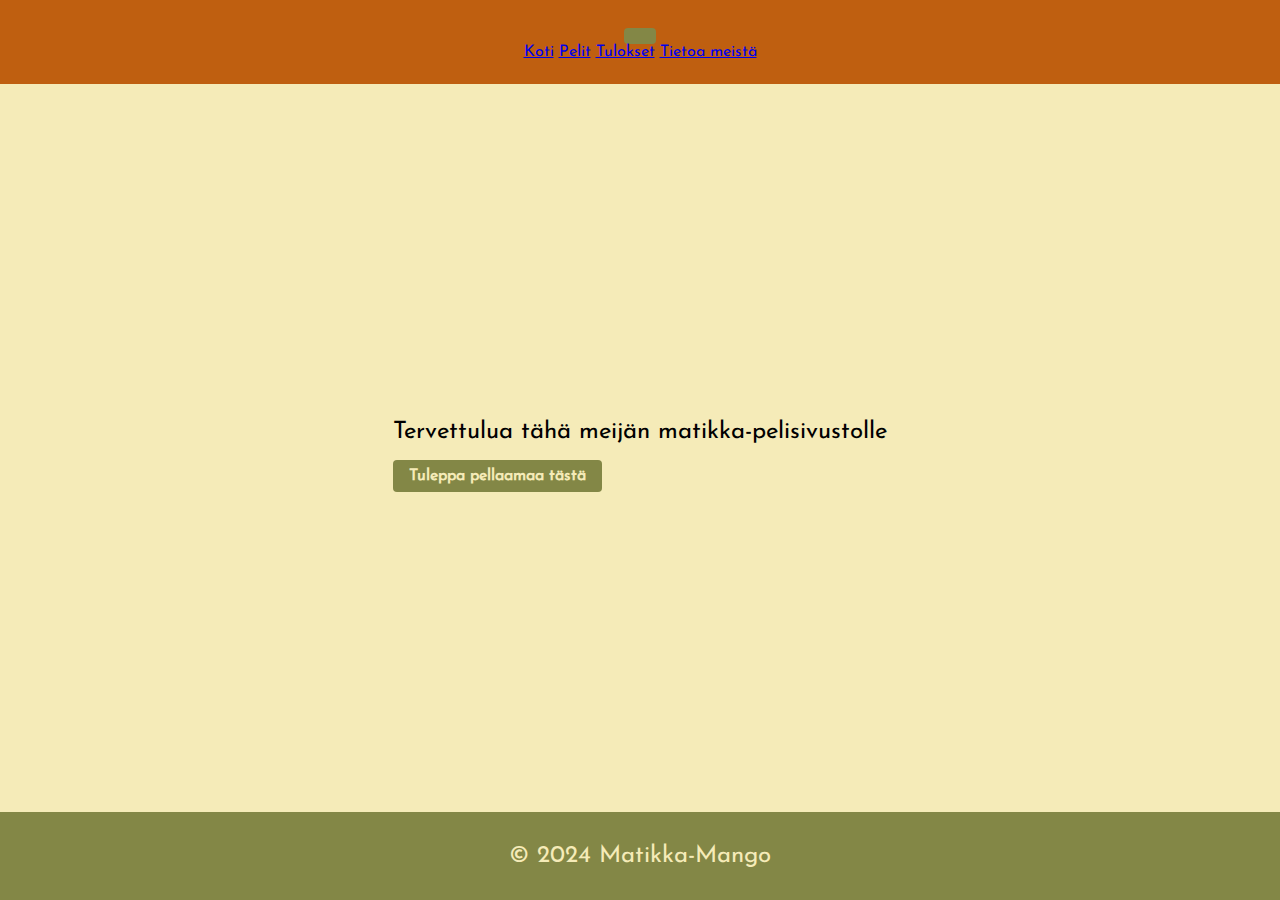
==== index.html @ 691cbc84 "Muutettu tiedostojen nimet, ja lisätty navbarin yritetty keskitys" ====
<!DOCTYPE html>
<html lang="en">

<head>
    <meta charset="UTF-8">
    <meta name="viewport" content="width=device-width, initial-scale=1.0">
    <title>Matikka-pelisivusto</title>
    <link href="https://cdn.jsdelivr.net/npm/bootstrap@5.3.2/dist/css/bootstrap.min.css" rel="stylesheet" integrity="sha384-T3c6CoIi6uLrA9TneNEoa7RxnatzjcDSCmG1MXxSR1GAsXEV/Dwwykc2MPK8M2HN" crossorigin="anonymous">
    <link rel="stylesheet" href="./css/style_main.css">
</head>

<body class="font-josefin-sans">
    <header>
        <nav class="navbar navbar-expand-lg">
            <div class="container-fluid">
                <button class="navbar-toggler" type="button" data-bs-toggle="collapse" data-bs-target="#navbarNavAltMarkup" aria-controls="navbarNavAltMarkup" aria-expanded="false" aria-label="Toggle navigation">
                    <span class="navbar-toggler-icon"></span>
                </button>
                <div class="collapse navbar-collapse d-flex justify-content-center align-items-center" id="navbarNavAltMarkup">
                    <div class="navbar-nav">
                        <a class="nav-link active" aria-current="page" href="index.html">Koti</a>
                        <a class="nav-link" href="pelit.html">Pelit</a>
                        <a class="nav-link" href="tulokset.html">Tulokset</a>
                        <a class="nav-link" href="info.html">Tietoa meistä</a>
                    </div>
                </div>
            </div>
        </nav>
    </header>

    <main class="d-flex flex-column justify-content-center align-items-center">
        <div class="text-center p-3">
            <p class="h2 mb-4">Tervettulua tähä meijän matikka-pelisivustolle</p>
            <button class="btn">Tuleppa pellaamaa tästä</button>
        </div>
    </main>
    <footer>
        <p class="text-center">© 2024 Matikka-Mango</p>
    </footer>
    <script src="https://code.jquery.com/jquery-3.6.0.min.js" integrity="sha256-/xUj+3OJU5yExlq6GSYGSHk7tPXh+clISz1zjrhA1DH0=" crossorigin="anonymous"></script>
    <script src="https://cdn.jsdelivr.net/npm/bootstrap@5.3.2/dist/js/bootstrap.bundle.min.js" integrity="sha384-C6RzsynM9kWDrMNeT87bh95OGNyZPhcTNXj1NW7RuBCsyN/o0jlpcV8Qyq46cDfL" crossorigin="anonymous"></script>
    <script src="js/functions.js"></script>
</body>

</html>
---- css/style_main.css ----
@font-face {
    font-family: 'Josefin Sans';
    src: url(../fonts/JosefinSans-Regular.ttf)
}

body, h1, p, button {
    font-family: 'Josefin Sans', sans-serif;
}

body {
    background-color: #F5EBB8; /* light beige */
    color: #000000; /* black */
    margin: 0;
    height: 100vh;
    display: flex;
    flex-direction: column;
}

header {
    background-color: #BF5F10; /* brown */
    color: #DB9B31; /* light brown */
    padding: 24px 0;
    text-align: center;
}

main {
    flex-grow: 1;
    display: flex;
    align-items: center;
    justify-content: center;
}

footer {
    background-color: #838746; /* olive */
    color: #F5EBB8; /* light beige */
    padding: 16px 0;
    text-align: center;
}

h1 {
    margin: 0;
    font-size: 1.875rem; /* 30px */
    font-weight: 700;
}

p {
    font-size: 1.5rem; /* 24px */
    margin: 16px 0;
}

button {
    background-color: #838746; /* olive */
    color: #F5EBB8; /* light beige */
    padding: 8px 16px;
    border: none;
    border-radius: 4px;
    font-size: 1rem; /* 16px */
    font-weight: 700;
    cursor: pointer;
    transition: background-color 0.3s ease;
}

button:hover {
    background-color: #DB9B31; /* light brown */
}
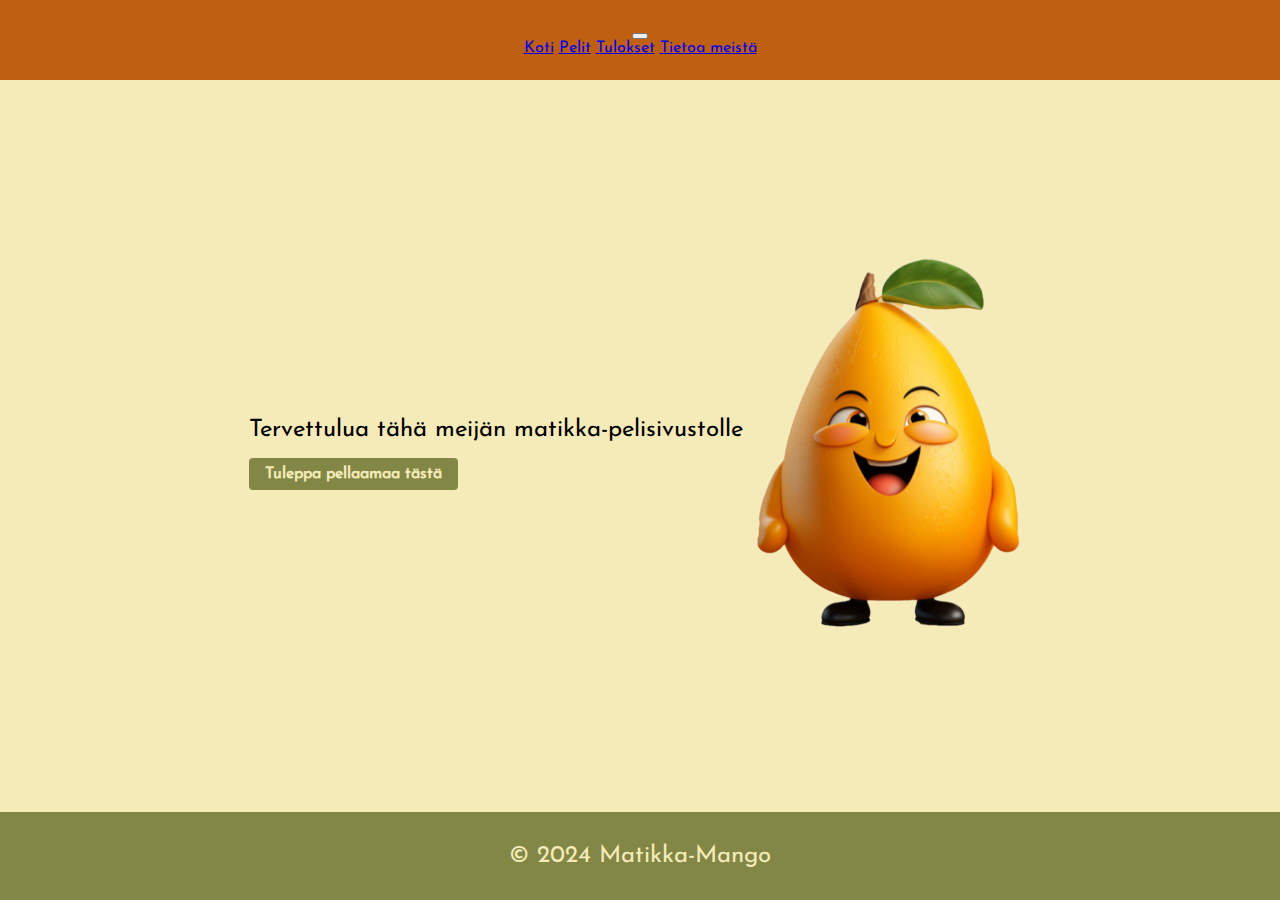
==== commit 51d8c0ab: "mango_happy_kuva" ====
--- a/index.html
+++ b/index.html
@@ -16,7 +16,7 @@
                 <button class="navbar-toggler" type="button" data-bs-toggle="collapse" data-bs-target="#navbarNavAltMarkup" aria-controls="navbarNavAltMarkup" aria-expanded="false" aria-label="Toggle navigation">
                     <span class="navbar-toggler-icon"></span>
                 </button>
-                <div class="collapse navbar-collapse d-flex justify-content-center align-items-center" id="navbarNavAltMarkup">
+                <div class="collapse navbar-collapse justify-content-center align-items-center" id="navbarNavAltMarkup">
                     <div class="navbar-nav">
                         <a class="nav-link active" aria-current="page" href="index.html">Koti</a>
                         <a class="nav-link" href="pelit.html">Pelit</a>
@@ -33,6 +33,7 @@
             <p class="h2 mb-4">Tervettulua tähä meijän matikka-pelisivustolle</p>
             <button class="btn">Tuleppa pellaamaa tästä</button>
         </div>
+        <img src="/images/mangohappy.png" alt="mangohappy">
     </main>
     <footer>
         <p class="text-center">© 2024 Matikka-Mango</p>
--- a/css/style_main.css
+++ b/css/style_main.css
@@ -48,7 +48,7 @@
     margin: 16px 0;
 }
 
-button {
+.btn {
     background-color: #838746; /* olive */
     color: #F5EBB8; /* light beige */
     padding: 8px 16px;
@@ -60,6 +60,6 @@
     transition: background-color 0.3s ease;
 }
 
-button:hover {
+.btn:hover {
     background-color: #DB9B31; /* light brown */
 }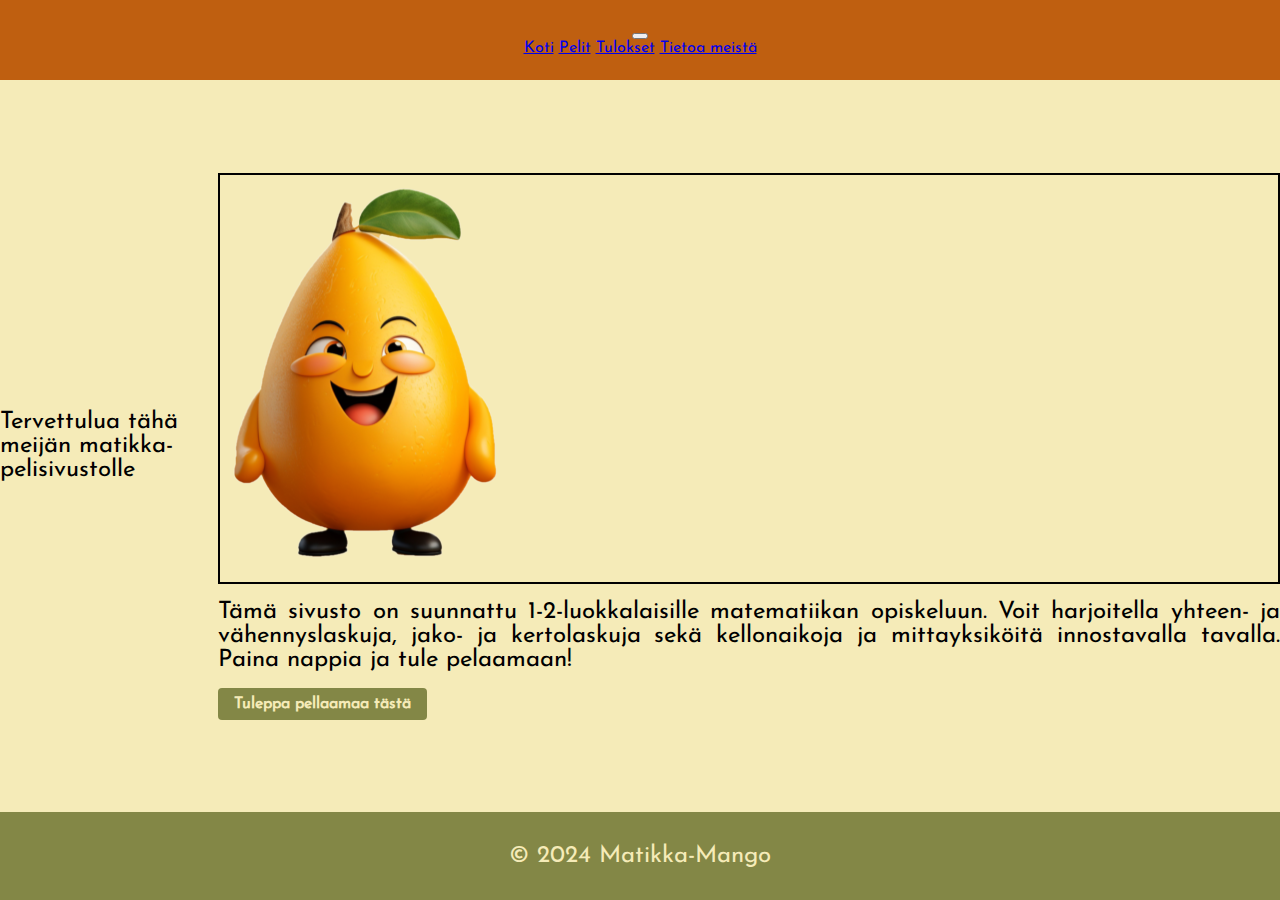
==== commit 757e7b91: "Lisätty esittelyteksti ja muokattu asemointia." ====
--- a/index.html
+++ b/index.html
@@ -28,12 +28,18 @@
         </nav>
     </header>
 
-    <main class="d-flex flex-column justify-content-center align-items-center">
+    <main class="d-flex flex-column justify-content-center align-items-center m-4">
         <div class="text-center p-3">
             <p class="h2 mb-4">Tervettulua tähä meijän matikka-pelisivustolle</p>
-            <button class="btn">Tuleppa pellaamaa tästä</button>
         </div>
-        <img src="/images/mangohappy.png" alt="mangohappy">
+        <div class="row">
+            <div id="mango" class="col-md-5 mx-4 pl-4 d-flex justify-content-center">
+                <img src="/images/mangohappy.png" alt="mangohappy" class="img-fluid">
+            </div>
+            <div class="col-md-5 p-4">
+                <p id="text" class="pb-2">Tämä sivusto on suunnattu 1-2-luokkalaisille matematiikan opiskeluun. Voit harjoitella yhteen- ja vähennyslaskuja, jako- ja kertolaskuja sekä kellonaikoja ja mittayksiköitä innostavalla tavalla. Paina nappia ja tule pelaamaan!</p>
+                <button class="btn p-4 m-4">Tuleppa pellaamaa tästä</button>
+            </div>
     </main>
     <footer>
         <p class="text-center">© 2024 Matikka-Mango</p>
--- a/css/style_main.css
+++ b/css/style_main.css
@@ -62,4 +62,17 @@
 
 .btn:hover {
     background-color: #DB9B31; /* light brown */
+}
+
+#mango {
+    border: 2px solid #000000;
+}
+
+img:hover {
+    transform: rotate(360deg);
+    transition: 2s; 
+    }
+
+#text {
+    text-align: justify;
 }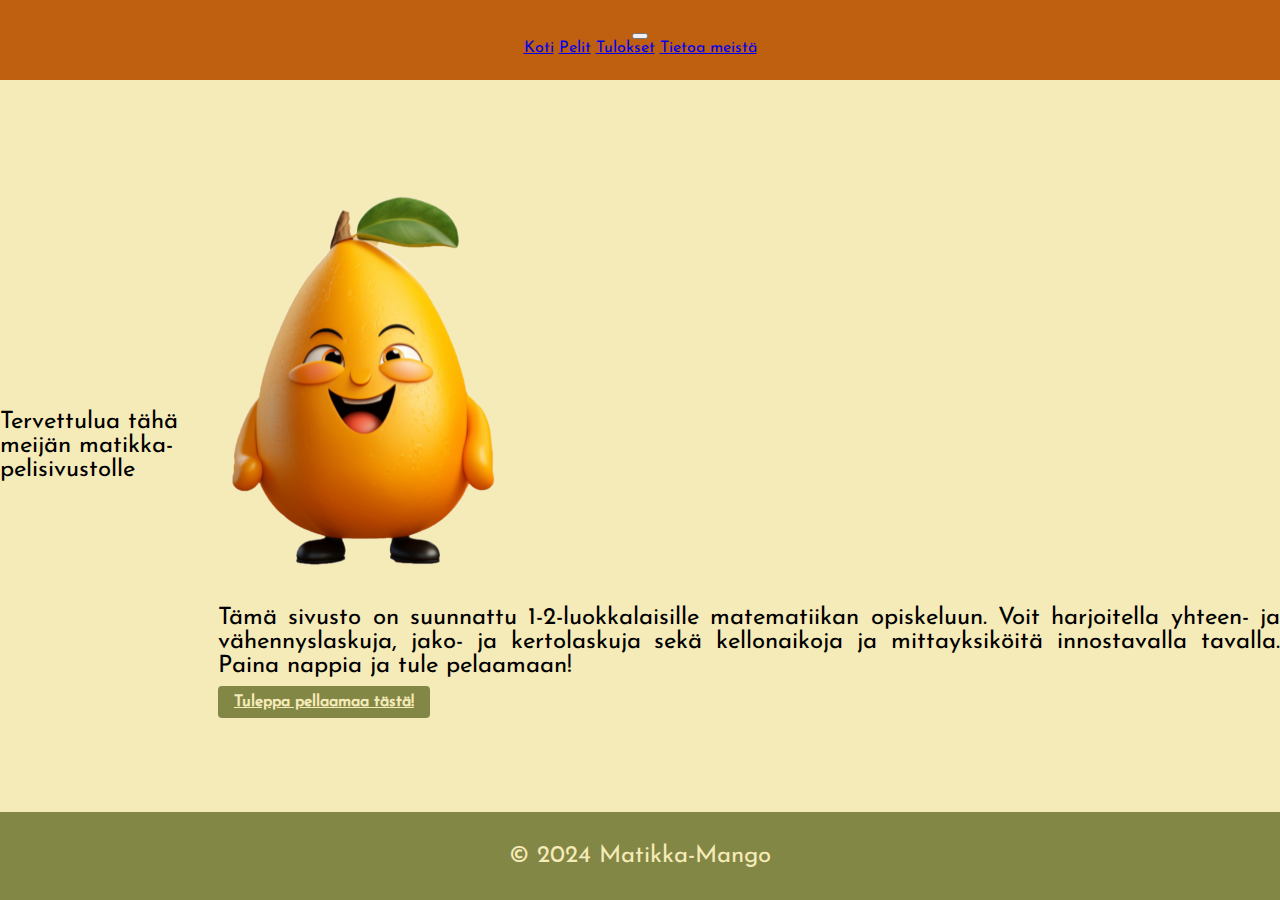
==== commit e56f391e: "Koti-sivun pelinappulaa muotoiltu. Pelit-sivun kuvaviitteet muutettu tyylitiedostoon img --> .card-i" ====
--- a/index.html
+++ b/index.html
@@ -5,7 +5,8 @@
     <meta charset="UTF-8">
     <meta name="viewport" content="width=device-width, initial-scale=1.0">
     <title>Matikka-pelisivusto</title>
-    <link href="https://cdn.jsdelivr.net/npm/bootstrap@5.3.2/dist/css/bootstrap.min.css" rel="stylesheet" integrity="sha384-T3c6CoIi6uLrA9TneNEoa7RxnatzjcDSCmG1MXxSR1GAsXEV/Dwwykc2MPK8M2HN" crossorigin="anonymous">
+    <link href="https://cdn.jsdelivr.net/npm/bootstrap@5.3.2/dist/css/bootstrap.min.css" rel="stylesheet"
+        integrity="sha384-T3c6CoIi6uLrA9TneNEoa7RxnatzjcDSCmG1MXxSR1GAsXEV/Dwwykc2MPK8M2HN" crossorigin="anonymous">
     <link rel="stylesheet" href="./css/style_main.css">
 </head>
 
@@ -13,11 +14,13 @@
     <header>
         <nav class="navbar navbar-expand-lg">
             <div class="container-fluid">
-                <button class="navbar-toggler" type="button" data-bs-toggle="collapse" data-bs-target="#navbarNavAltMarkup" aria-controls="navbarNavAltMarkup" aria-expanded="false" aria-label="Toggle navigation">
+                <button class="navbar-toggler" type="button" data-bs-toggle="collapse"
+                    data-bs-target="#navbarNavAltMarkup" aria-controls="navbarNavAltMarkup" aria-expanded="false"
+                    aria-label="Toggle navigation">
                     <span class="navbar-toggler-icon"></span>
                 </button>
                 <div class="collapse navbar-collapse justify-content-center align-items-center" id="navbarNavAltMarkup">
-                    <div class="navbar-nav">
+                    <div class="navbar-nav grid gap-2 h3">
                         <a class="nav-link active" aria-current="page" href="index.html">Koti</a>
                         <a class="nav-link" href="pelit.html">Pelit</a>
                         <a class="nav-link" href="tulokset.html">Tulokset</a>
@@ -37,16 +40,21 @@
                 <img src="/images/mangohappy.png" alt="mangohappy" class="img-fluid">
             </div>
             <div class="col-md-5 p-4">
-                <p id="text" class="pb-2">Tämä sivusto on suunnattu 1-2-luokkalaisille matematiikan opiskeluun. Voit harjoitella yhteen- ja vähennyslaskuja, jako- ja kertolaskuja sekä kellonaikoja ja mittayksiköitä innostavalla tavalla. Paina nappia ja tule pelaamaan!</p>
-                <button class="btn p-4 m-4">Tuleppa pellaamaa tästä</button>
+                <p id="text" class="pb-3">Tämä sivusto on suunnattu 1-2-luokkalaisille matematiikan opiskeluun. Voit
+                    harjoitella yhteen- ja vähennyslaskuja, jako- ja kertolaskuja sekä kellonaikoja ja mittayksiköitä
+                    innostavalla tavalla. Paina nappia ja tule pelaamaan!</p>
+                <a href="/pelit.html" class="btn btn-primary p-3 d-flex justify-content-center">Tuleppa pellaamaa tästä!</a>
             </div>
     </main>
     <footer>
         <p class="text-center">© 2024 Matikka-Mango</p>
     </footer>
-    <script src="https://code.jquery.com/jquery-3.6.0.min.js" integrity="sha256-/xUj+3OJU5yExlq6GSYGSHk7tPXh+clISz1zjrhA1DH0=" crossorigin="anonymous"></script>
-    <script src="https://cdn.jsdelivr.net/npm/bootstrap@5.3.2/dist/js/bootstrap.bundle.min.js" integrity="sha384-C6RzsynM9kWDrMNeT87bh95OGNyZPhcTNXj1NW7RuBCsyN/o0jlpcV8Qyq46cDfL" crossorigin="anonymous"></script>
+    <script src="https://code.jquery.com/jquery-3.6.0.min.js"
+        integrity="sha256-/xUj+3OJU5yExlq6GSYGSHk7tPXh+clISz1zjrhA1DH0=" crossorigin="anonymous"></script>
+    <script src="https://cdn.jsdelivr.net/npm/bootstrap@5.3.2/dist/js/bootstrap.bundle.min.js"
+        integrity="sha384-C6RzsynM9kWDrMNeT87bh95OGNyZPhcTNXj1NW7RuBCsyN/o0jlpcV8Qyq46cDfL"
+        crossorigin="anonymous"></script>
     <script src="js/functions.js"></script>
 </body>
 
-</html>
+</html>--- a/css/style_main.css
+++ b/css/style_main.css
@@ -64,10 +64,6 @@
     background-color: #DB9B31; /* light brown */
 }
 
-#mango {
-    border: 2px solid #000000;
-}
-
 img:hover {
     transform: rotate(360deg);
     transition: 2s; 
@@ -75,4 +71,19 @@
 
 #text {
     text-align: justify;
-}+}
+
+.card-img-top {
+    max-width: 50%;
+}
+
+  .card {
+    width: 300px;
+    height: 500px;
+    margin: 1rem;
+    align-items: center;
+  }
+
+.nappi {
+    margin: 112px 0;
+}
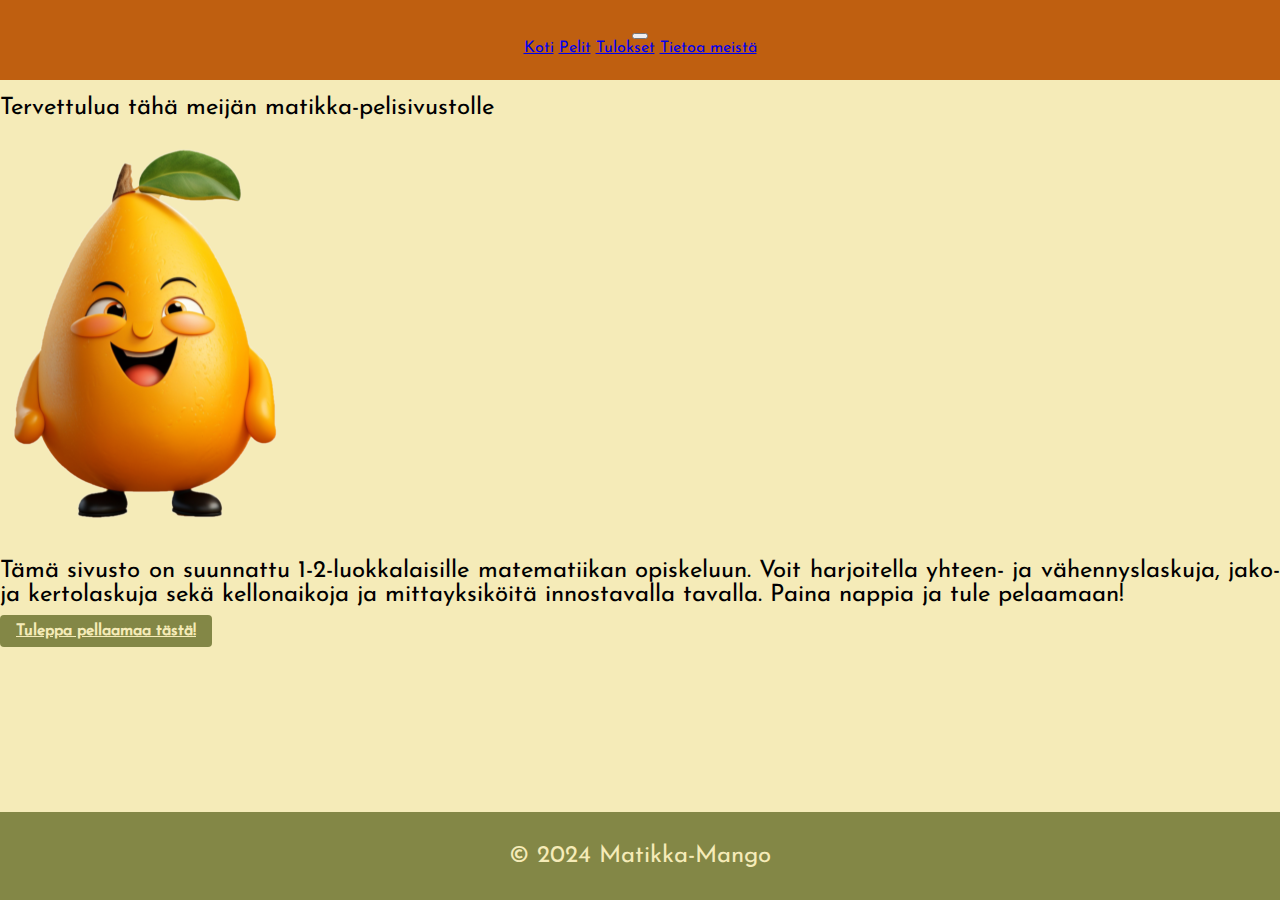
==== commit 717d81d8: "Kommentteja lisätty, kuvien lähteet lisätty" ====
--- a/index.html
+++ b/index.html
@@ -12,7 +12,7 @@
 
 <body class="font-josefin-sans">
     <header>
-        <nav class="navbar navbar-expand-lg">
+        <nav class="navbar navbar-expand-lg"><!--Hampurilaisvalikko, joka tulee esiin näytön pienentyessä-->
             <div class="container-fluid">
                 <button class="navbar-toggler" type="button" data-bs-toggle="collapse"
                     data-bs-target="#navbarNavAltMarkup" aria-controls="navbarNavAltMarkup" aria-expanded="false"
@@ -31,13 +31,13 @@
         </nav>
     </header>
 
-    <main class="d-flex flex-column justify-content-center align-items-center m-4">
+    <main class="d-flex flex-column justify-content-center align-items-center m-4"><!--Sivun sisältö keskitetty horisontaalisesti ja vertikaalisesti.-->
         <div class="text-center p-3">
             <p class="h2 mb-4">Tervettulua tähä meijän matikka-pelisivustolle</p>
         </div>
-        <div class="row">
+        <div class="row"><!--Varsinainen sisältö koostuu kahdesta vierekkäisestä divistä, jotka menevät alekkain näytön pienentyessä.-->
             <div id="mango" class="col-md-5 mx-4 pl-4 d-flex justify-content-center">
-                <img src="/images/mangohappy.png" alt="mangohappy" class="img-fluid">
+                <img src="/images/mangohappy.png" alt="mangohappy" class="img-fluid"> <!--https://pixabay.com/illustrations/ai-generated-mango-cartoon-happy-8124805/-->
             </div>
             <div class="col-md-5 p-4">
                 <p id="text" class="pb-3">Tämä sivusto on suunnattu 1-2-luokkalaisille matematiikan opiskeluun. Voit
--- a/css/style_main.css
+++ b/css/style_main.css
@@ -8,8 +8,8 @@
 }
 
 body {
-    background-color: #F5EBB8; /* light beige */
-    color: #000000; /* black */
+    background-color: #F5EBB8; /* vaalea beige */
+    color: #000000; /* musta */
     margin: 0;
     height: 100vh;
     display: flex;
@@ -17,24 +17,25 @@
 }
 
 header {
-    background-color: #BF5F10; /* brown */
-    color: #DB9B31; /* light brown */
+    background-color: #BF5F10; /* ruskea */
+    color: #DB9B31; /* vaaleanruskea */
     padding: 24px 0;
     text-align: center;
 }
 
-main {
-    flex-grow: 1;
+main .container {
     display: flex;
+    flex-direction: column;
     align-items: center;
     justify-content: center;
 }
 
 footer {
-    background-color: #838746; /* olive */
-    color: #F5EBB8; /* light beige */
+    background-color: #838746; /* oliivi */
+    color: #F5EBB8; /* vaalea beige */
     padding: 16px 0;
     text-align: center;
+    margin-top: auto;
 }
 
 h1 {
@@ -49,8 +50,8 @@
 }
 
 .btn {
-    background-color: #838746; /* olive */
-    color: #F5EBB8; /* light beige */
+    background-color: #838746; /* oliivi */
+    color: #F5EBB8; /* vaalea beige */
     padding: 8px 16px;
     border: none;
     border-radius: 4px;
@@ -60,11 +61,11 @@
     transition: background-color 0.3s ease;
 }
 
-.btn:hover {
-    background-color: #DB9B31; /* light brown */
+.btn:hover { /* nappi tummenee kun hiiri viedään sen päälle */
+    background-color: #DB9B31; /* vaaleanruskea */
 }
 
-img:hover {
+img:hover { /*kuva pyörähtää kun hiiri viedään sen päälle*/
     transform: rotate(360deg);
     transition: 2s; 
     }
@@ -73,17 +74,25 @@
     text-align: justify;
 }
 
-.card-img-top {
-    max-width: 50%;
+.card-img {  /*viittaus pelit sivun korttien kuviin*/
+    max-width: 70%;
+    object-fit: cover;
 }
 
-  .card {
+.card { /*pelit-sivun korttien muotoilu*/
     width: 300px;
     height: 500px;
-    margin: 1rem;
+    margin: auto;
     align-items: center;
-  }
+    margin-top: 2rem;
+    margin-bottom: 2rem;
+}
 
-.nappi {
+.nappi { /*nappien sijainti*/
     margin: 112px 0;
 }
+main .row {
+    justify-content: center;
+    flex-wrap: wrap;
+    gap: 1rem;
+}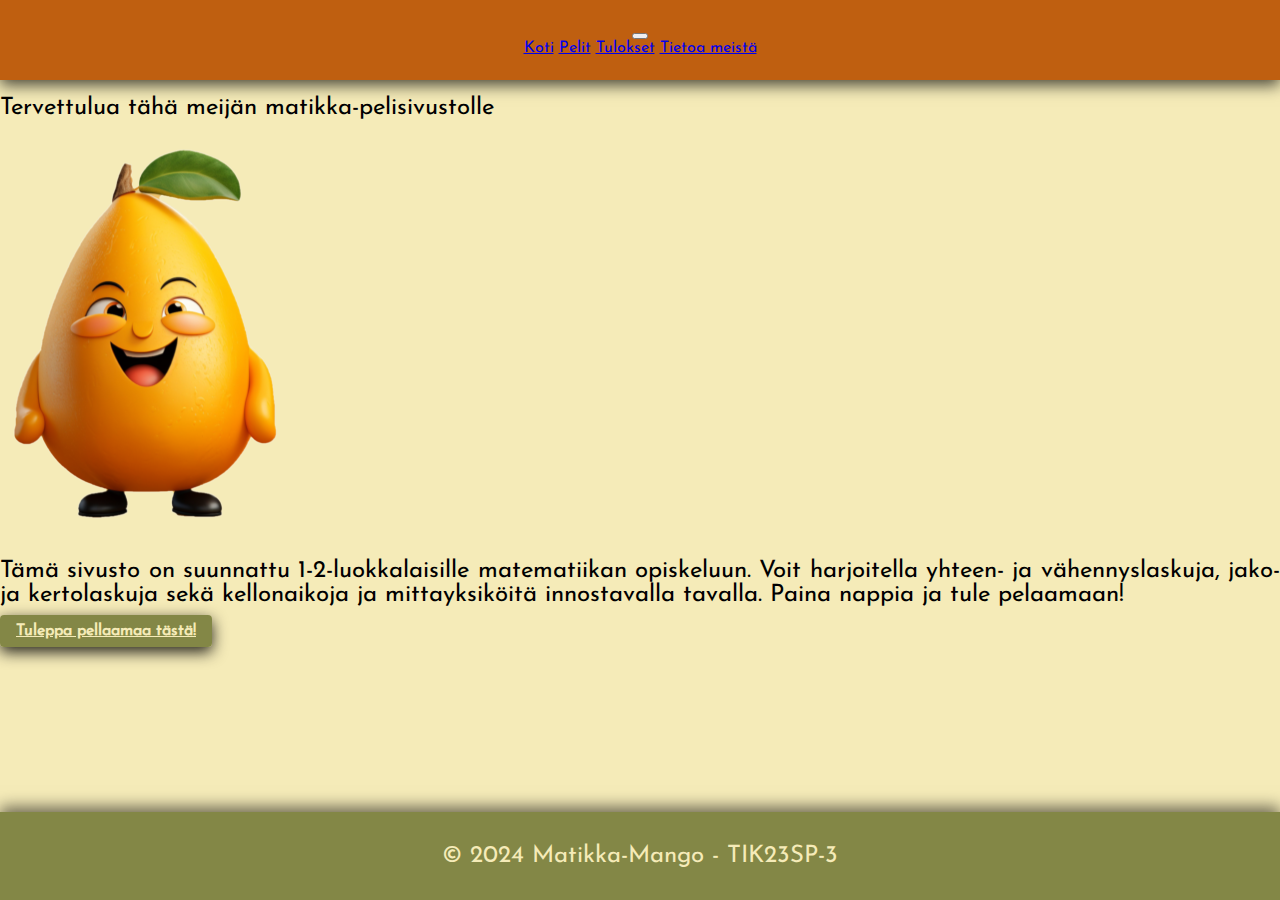
==== commit 23f6f135: "README.md muokkaus ja linkit muokattu oikeaan muotoon" ====
--- a/index.html
+++ b/index.html
@@ -21,10 +21,10 @@
                 </button>
                 <div class="collapse navbar-collapse justify-content-center align-items-center" id="navbarNavAltMarkup">
                     <div class="navbar-nav grid gap-2 h3">
-                        <a class="nav-link active" aria-current="page" href="index.html">Koti</a>
-                        <a class="nav-link" href="pelit.html">Pelit</a>
-                        <a class="nav-link" href="tulokset.html">Tulokset</a>
-                        <a class="nav-link" href="info.html">Tietoa meistä</a>
+                        <a class="nav-link active" aria-current="page" href="./index.html">Koti</a>
+                        <a class="nav-link" href="./pelit.html">Pelit</a>
+                        <a class="nav-link" href="./tulokset.html">Tulokset</a>
+                        <a class="nav-link" href="./info.html">Tietoa meistä</a>
                     </div>
                 </div>
             </div>
@@ -36,25 +36,27 @@
             <p class="h2 mb-4">Tervettulua tähä meijän matikka-pelisivustolle</p>
         </div>
         <div class="row"><!--Varsinainen sisältö koostuu kahdesta vierekkäisestä divistä, jotka menevät alekkain näytön pienentyessä.-->
-            <div id="mango" class="col-md-5 mx-4 pl-4 d-flex justify-content-center">
-                <img src="/images/mangohappy.png" alt="mangohappy" class="img-fluid"> <!--https://pixabay.com/illustrations/ai-generated-mango-cartoon-happy-8124805/-->
+            <div class="col-md-5 mx-4 pl-4 d-flex justify-content-center">
+                <div class="mango-container">
+                    <img src="./images/mangohappy.png" alt="mangohappy" class="img-fluid"> <!--https://pixabay.com/illustrations/ai-generated-mango-cartoon-happy-8124805/-->
+                </div>
             </div>
             <div class="col-md-5 p-4">
                 <p id="text" class="pb-3">Tämä sivusto on suunnattu 1-2-luokkalaisille matematiikan opiskeluun. Voit
                     harjoitella yhteen- ja vähennyslaskuja, jako- ja kertolaskuja sekä kellonaikoja ja mittayksiköitä
                     innostavalla tavalla. Paina nappia ja tule pelaamaan!</p>
-                <a href="/pelit.html" class="btn btn-primary p-3 d-flex justify-content-center">Tuleppa pellaamaa tästä!</a>
+                <a href="./pelit.html" class="btn btn-primary p-3 d-flex justify-content-center">Tuleppa pellaamaa tästä!</a>
             </div>
     </main>
     <footer>
-        <p class="text-center">© 2024 Matikka-Mango</p>
+        <p class="text-center">© 2024 Matikka-Mango - TIK23SP-3</p>
     </footer>
     <script src="https://code.jquery.com/jquery-3.6.0.min.js"
         integrity="sha256-/xUj+3OJU5yExlq6GSYGSHk7tPXh+clISz1zjrhA1DH0=" crossorigin="anonymous"></script>
     <script src="https://cdn.jsdelivr.net/npm/bootstrap@5.3.2/dist/js/bootstrap.bundle.min.js"
         integrity="sha384-C6RzsynM9kWDrMNeT87bh95OGNyZPhcTNXj1NW7RuBCsyN/o0jlpcV8Qyq46cDfL"
         crossorigin="anonymous"></script>
-    <script src="js/functions.js"></script>
+    <script src="./js/functions.js"></script>
 </body>
 
 </html>--- a/css/style_main.css
+++ b/css/style_main.css
@@ -14,6 +14,7 @@
     height: 100vh;
     display: flex;
     flex-direction: column;
+    
 }
 
 header {
@@ -21,6 +22,8 @@
     color: #DB9B31; /* vaaleanruskea */
     padding: 24px 0;
     text-align: center;
+    box-shadow: 0px 5px 15px rgba(0, 0, 0, 0.719);
+
 }
 
 main .container {
@@ -31,11 +34,14 @@
 }
 
 footer {
+    box-shadow: 0px -5px 15px rgba(0, 0, 0, 0.568);
     background-color: #838746; /* oliivi */
     color: #F5EBB8; /* vaalea beige */
     padding: 16px 0;
     text-align: center;
     margin-top: auto;
+
+
 }
 
 h1 {
@@ -59,6 +65,8 @@
     font-weight: 700;
     cursor: pointer;
     transition: background-color 0.3s ease;
+    box-shadow: 0px 5px 15px rgba(0, 0, 0, 0.863);
+
 }
 
 .btn:hover { /* nappi tummenee kun hiiri viedään sen päälle */
@@ -77,6 +85,7 @@
 .card-img {  /*viittaus pelit sivun korttien kuviin*/
     max-width: 70%;
     object-fit: cover;
+    
 }
 
 .card { /*pelit-sivun korttien muotoilu*/
@@ -86,6 +95,8 @@
     align-items: center;
     margin-top: 2rem;
     margin-bottom: 2rem;
+    box-shadow: 0px 5px 15px rgba(0, 0, 0, 0.671);
+
 }
 
 .nappi { /*nappien sijainti*/
@@ -95,4 +106,29 @@
     justify-content: center;
     flex-wrap: wrap;
     gap: 1rem;
+}
+
+.mango-container {
+    max-width: 100%;
+    width: 300px; 
+}
+
+/* Accordion */
+.accordion-item {
+    background-color: #DB9B31 !important;
+    box-shadow: 0 4px 8px rgba(0, 0, 0, 0.7);
+}
+
+.accordion-button {
+    color: #000000; 
+    background-color: #DB9B31 !important;
+}
+
+.accordion-button:hover {
+    background-color: #DB9B31 !important; 
+}
+
+.accordion-body {
+    background-color: #F5EBB8;
+    color: #000000; 
 }